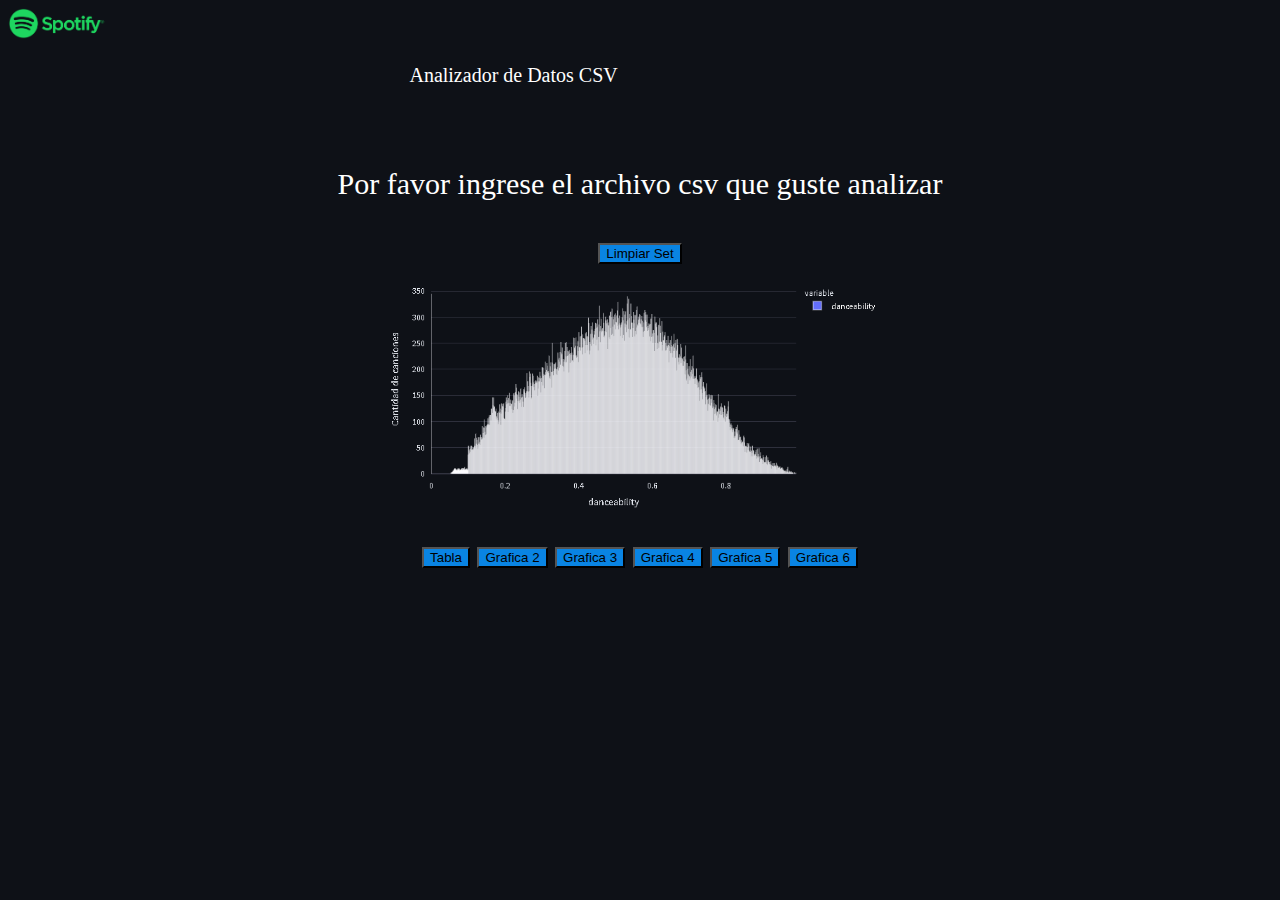
==== Dashboard/d.html @ e1b9aac5 "Add files via upload" ====
<!DOCTYPE html>
<html lang="en">
<head>
    <meta charset="UTF-8">
    <meta http-equiv="X-UA-Compatible" content="IE=edge">
    <meta name="viewport" content="width=device-width, initial-scale=1.0">
    <title>Grafica</title><title>Finestra Gelatería</title>
    <!-- Favicon -->
    <link rel="icon" type="image/x-icon" href="#">
    <!-- CSS -->
    <link rel="stylesheet" href="styles.css">
    <!-- Boostrap -->
    <link href="https://cdn.jsdelivr.net/npm/bootstrap@5.3.0-alpha2/dist/css/bootstrap.min.css" rel="stylesheet" integrity="sha384-aFq/bzH65dt+w6FI2ooMVUpc+21e0SRygnTpmBvdBgSdnuTN7QbdgL+OapgHtvPp" crossorigin="anonymous">
    <!-- Boostrap Icons -->
    <link rel="stylesheet" href="https://cdn.jsdelivr.net/npm/bootstrap-icons@1.10.4/font/bootstrap-icons.css">
    <!-- fonts -->

</head>
<body>
    <nav class="navbar">
        <div class="container-fluid justify-content-lg-start">
            <a class="navbar-brand" href="#">
                <img src="Spotify-logo.png" alt="Logo" width="100"
                    class="d-inline-block align-text-top">
            </a>
            <p>Analizador de Datos CSV</p>
        </div>
    </nav>

    <section class="container">
        <div class="texto">
            <p>Por favor ingrese el archivo csv que guste analizar</p>
            <a href="index.html">
                <button class="btn btn-primary" href="#" type="submit">Limpiar Set</button></a>
        </div>
        <div class="container-img">
            <img src="img/dance.png" alt="">
        </div>
        <div class="botones">
            <a href="g.html">
                <button class="btn btn-primary" href="#" type="submit">Tabla </button></a>

            <a href="du.html">
                <button class="btn btn-primary" href="#" type="submit">Grafica 2</button></a>
            
            <a href="e.html">
                <button class="btn btn-primary" href="#" type="submit">Grafica 3</button></a>

            <a href="ex.html">
                <button class="btn btn-primary" href="#" type="submit">Grafica 4</button></a>

            <a href="l.html">
                <button class="btn btn-primary" href="#" type="submit">Grafica 5</button></a>

            <a href="t.html">
                <button class="btn btn-primary" href="#" type="submit">Grafica 6</button></a>
        </div>
    </section>


    <!-- Boostrap -->
    <script script src="https://cdn.jsdelivr.net/npm/bootstrap@5.3.0-alpha2/dist/js/bootstrap.bundle.min.js"
        integrity="sha384-qKXV1j0HvMUeCBQ+QVp7JcfGl760yU08IQ+GpUo5hlbpg51QRiuqHAJz8+BrxE/N"
        crossorigin="anonymous"></script>
</body>
</html>
---- Dashboard/styles.css ----
*{
    background-color: rgb(14, 17, 23) !important;
}

section{
	display: flex;
	flex-direction: column;
	align-items: center;
	justify-content: center;
}

.navbar {
    background-color: #000;
    color: #fff;
    font-size: 20px;
}
.navbar .container-fluid p{
    margin-bottom: 0;
    text-align: center;
    width: 80%;
}

.container{
    color: #fff;
    font-size: 30px;
    margin: 0 0 50px 0;
}
.container .input-group label,.container .input-group input{
    color: #fff;
}

.container a .btn{
    background-color: #0984e3 !important;
}


section .texto{
    margin: 50px 0 0 0;
    display: flex;
    flex-direction: column;
    align-items: center;
    justify-content: center;
}

section .input-group{
    width: 60%;
}


.container .container-img {
    display: flex;
    justify-content: center;
    align-items: center;
    margin: 0 0 20px 0;
}
.container .container-img img{
    width: 70%;
}
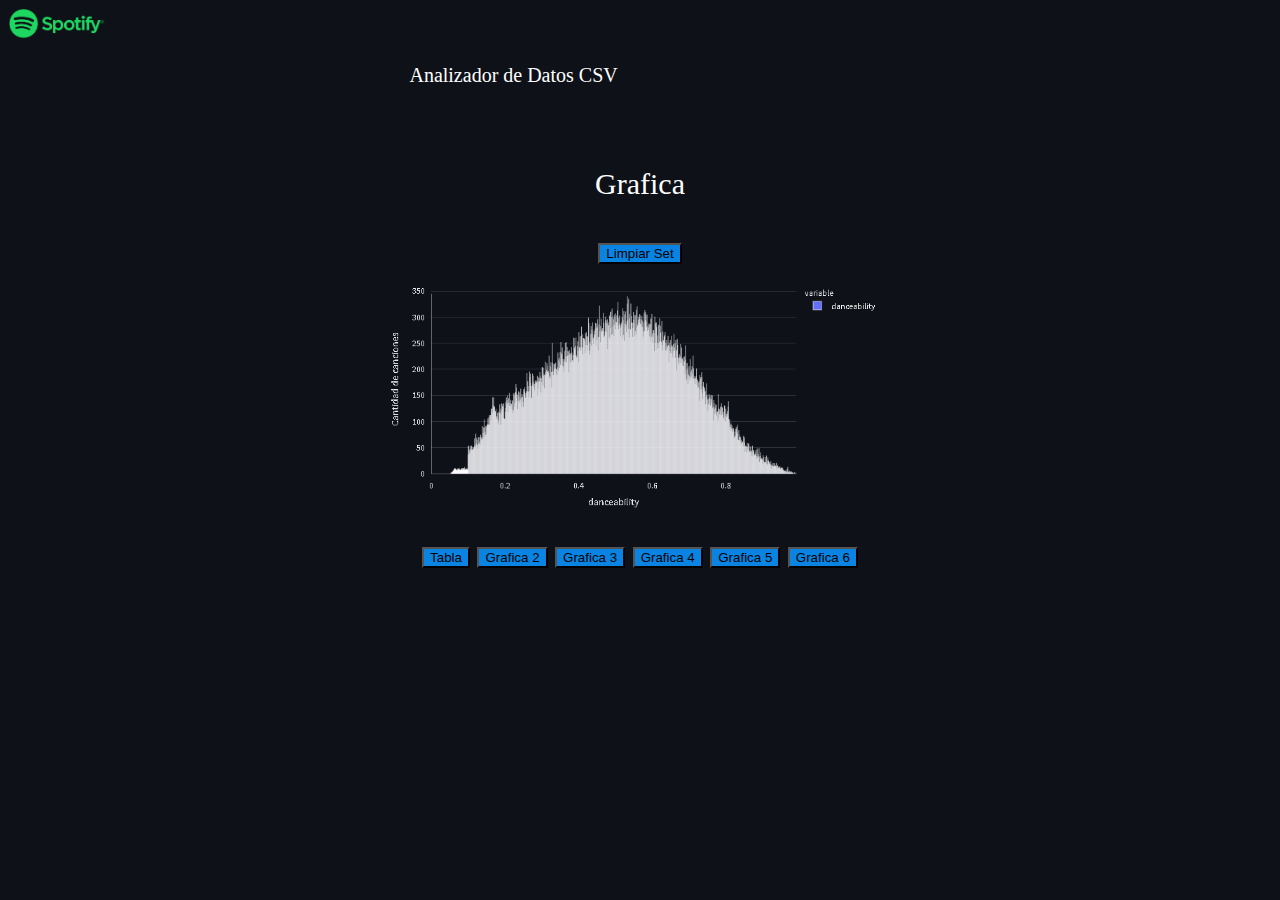
==== commit bfcac10c: "titulo" ====
--- a/Dashboard/d.html
+++ b/Dashboard/d.html
@@ -29,7 +29,7 @@
 
     <section class="container">
         <div class="texto">
-            <p>Por favor ingrese el archivo csv que guste analizar</p>
+            <p>Grafica</p>
             <a href="index.html">
                 <button class="btn btn-primary" href="#" type="submit">Limpiar Set</button></a>
         </div>
